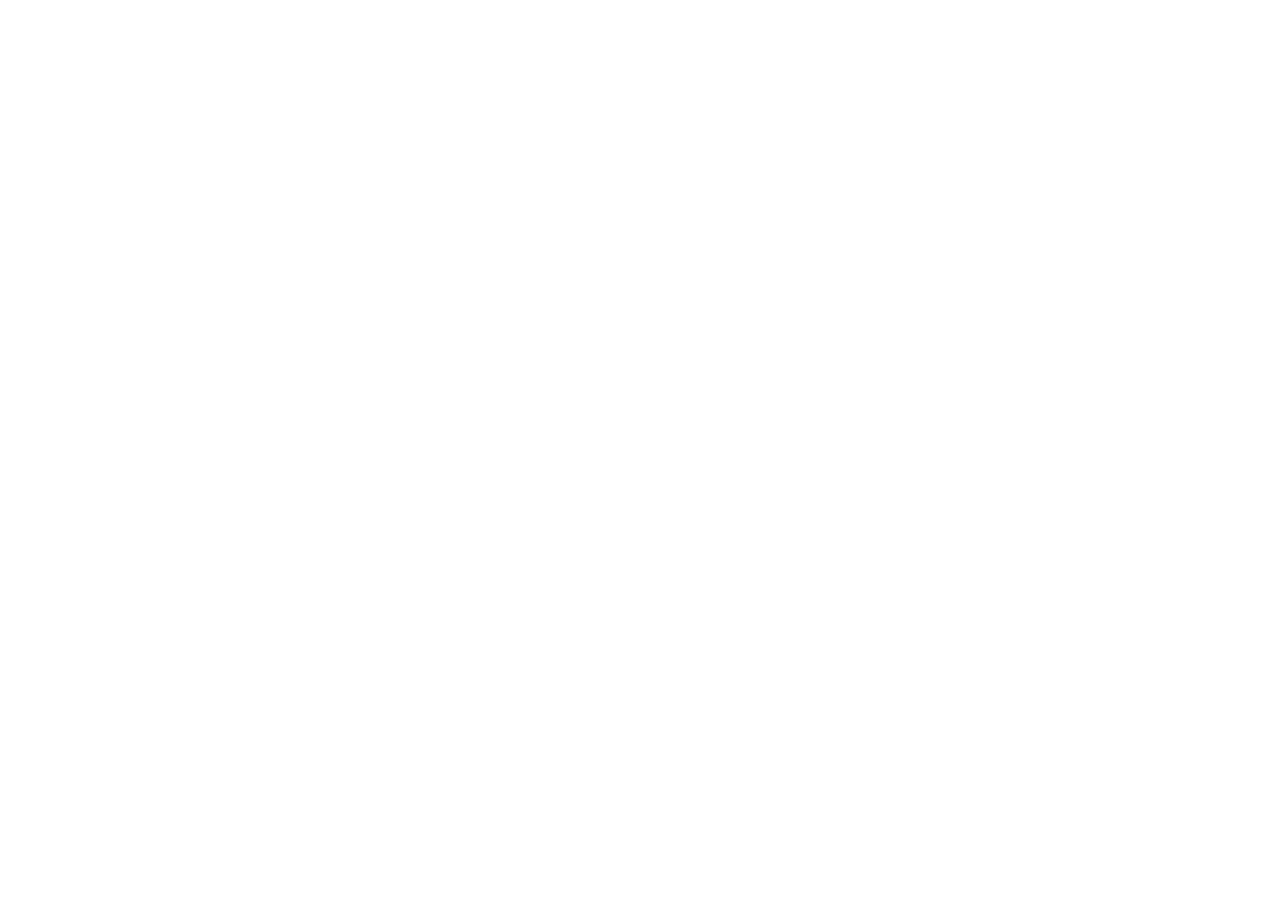
==== index.html @ 5cade928 "first commit" ====
<!DOCTYPE html>
<html>
<head>
  <script src='http://api.tiles.mapbox.com/mapbox.js/v0.6.7/mapbox.js'></script>
  <link href='http://api.tiles.mapbox.com/mapbox.js/v0.6.7/mapbox.css' rel='stylesheet' />
    
  <script type="text/javascript" src="http://ajax.googleapis.com/ajax/libs/jquery/1.9.1/jquery.min.js"></script>
</head>
<body>
  <div id='map'></div>
  
  <script type="text/javascript" charset="utf-8" src="js/david_checkins.js"></script>
  <script type="text/javascript" charset="utf-8" src="js/jackie_checkins.js"></script>
  <script type="text/javascript" charset="utf-8" src="js/wei_checkins.js"></script>
  <script type="text/javascript" src="js/app.js"></script>
</body>
</html>
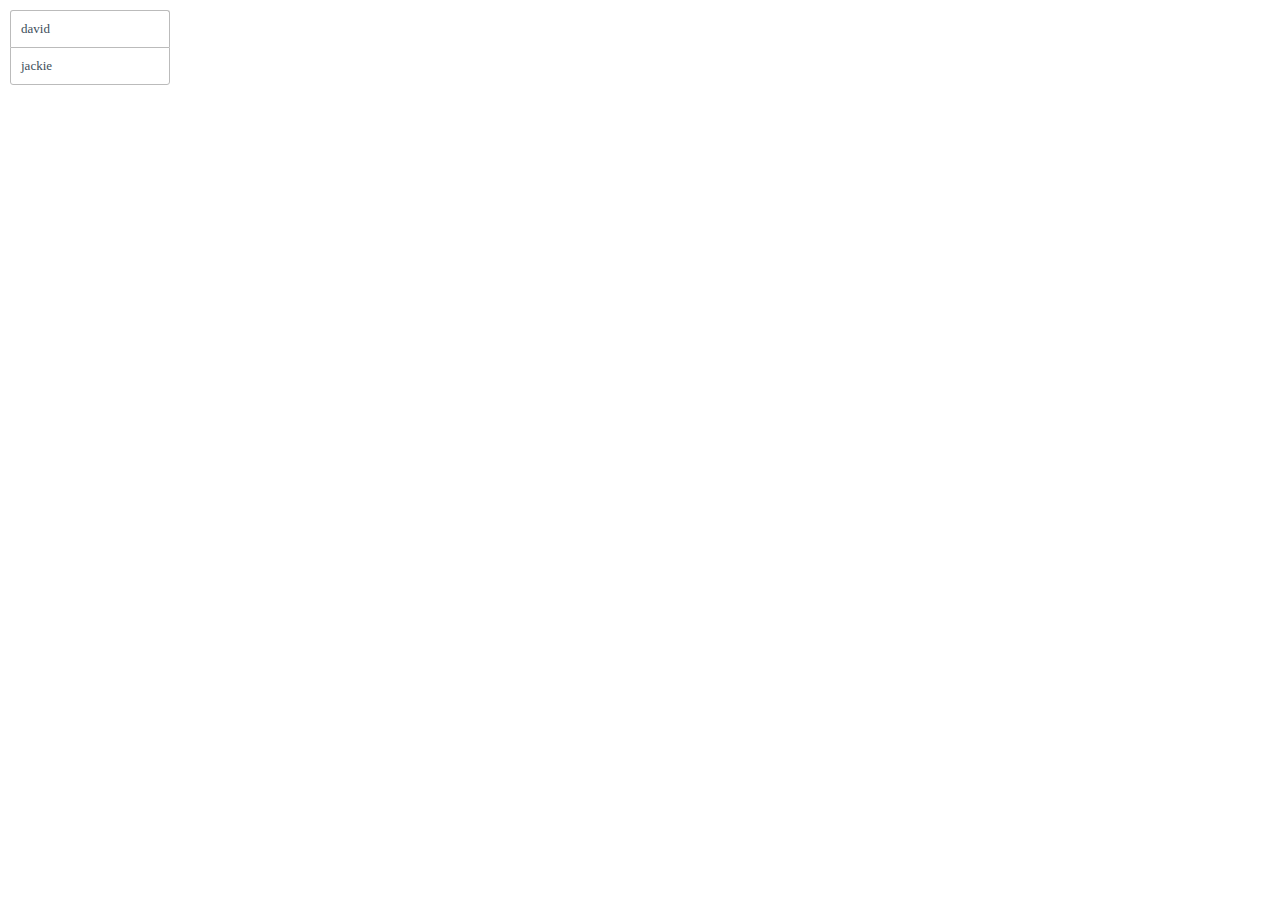
==== commit 77ef64ca: "add basic filter" ====
--- a/index.html
+++ b/index.html
@@ -3,12 +3,20 @@
 <head>
   <script src='http://api.tiles.mapbox.com/mapbox.js/v0.6.7/mapbox.js'></script>
   <link href='http://api.tiles.mapbox.com/mapbox.js/v0.6.7/mapbox.css' rel='stylesheet' />
-    
-  <script type="text/javascript" src="http://ajax.googleapis.com/ajax/libs/jquery/1.9.1/jquery.min.js"></script>
+  
+  <link href='css/app.css' rel='stylesheet' />
+  <link href='css/map-ui.css' rel='stylesheet' />
 </head>
 <body>
+  <div id='map-ui'>
+    <ul>
+      <li><a href='#' class='filter' user-id='685681169'>david</a></li>
+      <li><a href='#' class='filter' user-id='507483763'>jackie</a></li>
+    </ul>
+  </div>
   <div id='map'></div>
   
+  <script type="text/javascript" src="http://ajax.googleapis.com/ajax/libs/jquery/1.9.1/jquery.min.js"></script>
   <script type="text/javascript" charset="utf-8" src="js/david_checkins.js"></script>
   <script type="text/javascript" charset="utf-8" src="js/jackie_checkins.js"></script>
   <script type="text/javascript" charset="utf-8" src="js/wei_checkins.js"></script>
--- a/css/app.css
+++ b/css/app.css
@@ -0,0 +1,19 @@
+body { margin:0; padding:0; }
+#map { 
+  position:absolute; top:0; bottom:0; width:100%; 
+}
+
+#map [zoom > 8] {
+  marker-width: 3;
+  marker-opacity; 0.3;
+}
+
+.marker-image {
+  width: 30px;
+  height: 30px;
+  border: 1px solid #ddd;
+  margin-left: -16px;
+  margin-top: -16px;
+  pointer-events: all;
+  position: absolute;
+}--- a/css/map-ui.css
+++ b/css/map-ui.css
@@ -0,0 +1,36 @@
+#map-ui {
+   position:absolute;
+   top:10px;left:10px;
+   z-index:100;
+   }
+   #map-ui ul {
+     list-style:none;
+     margin:0;padding:0;
+     }
+     #map-ui a {
+       font-size:13px;
+       background:#FFF;
+       color:#3C4E5A;
+       display:block;
+       margin:0;padding:0;
+       border:1px solid #BBB;
+       border-bottom-width:0;
+       min-width:138px;
+       padding:10px;
+       text-decoration:none;
+       }
+     #map-ui a:hover { background:#ECF5FA; }
+     #map-ui li:last-child a {
+       border-bottom-width:1px;
+       -webkit-border-radius:0 0 3px 3px;
+               border-radius:0 0 3px 3px;
+       }
+     #map-ui li:first-child a {
+       -webkit-border-radius:3px 3px 0 0;
+               border-radius:3px 3px 0 0;
+       }
+     #map-ui a.active {
+       background:#3887BE;
+       border-color:#3887BE;
+       color:#FFF;
+       }